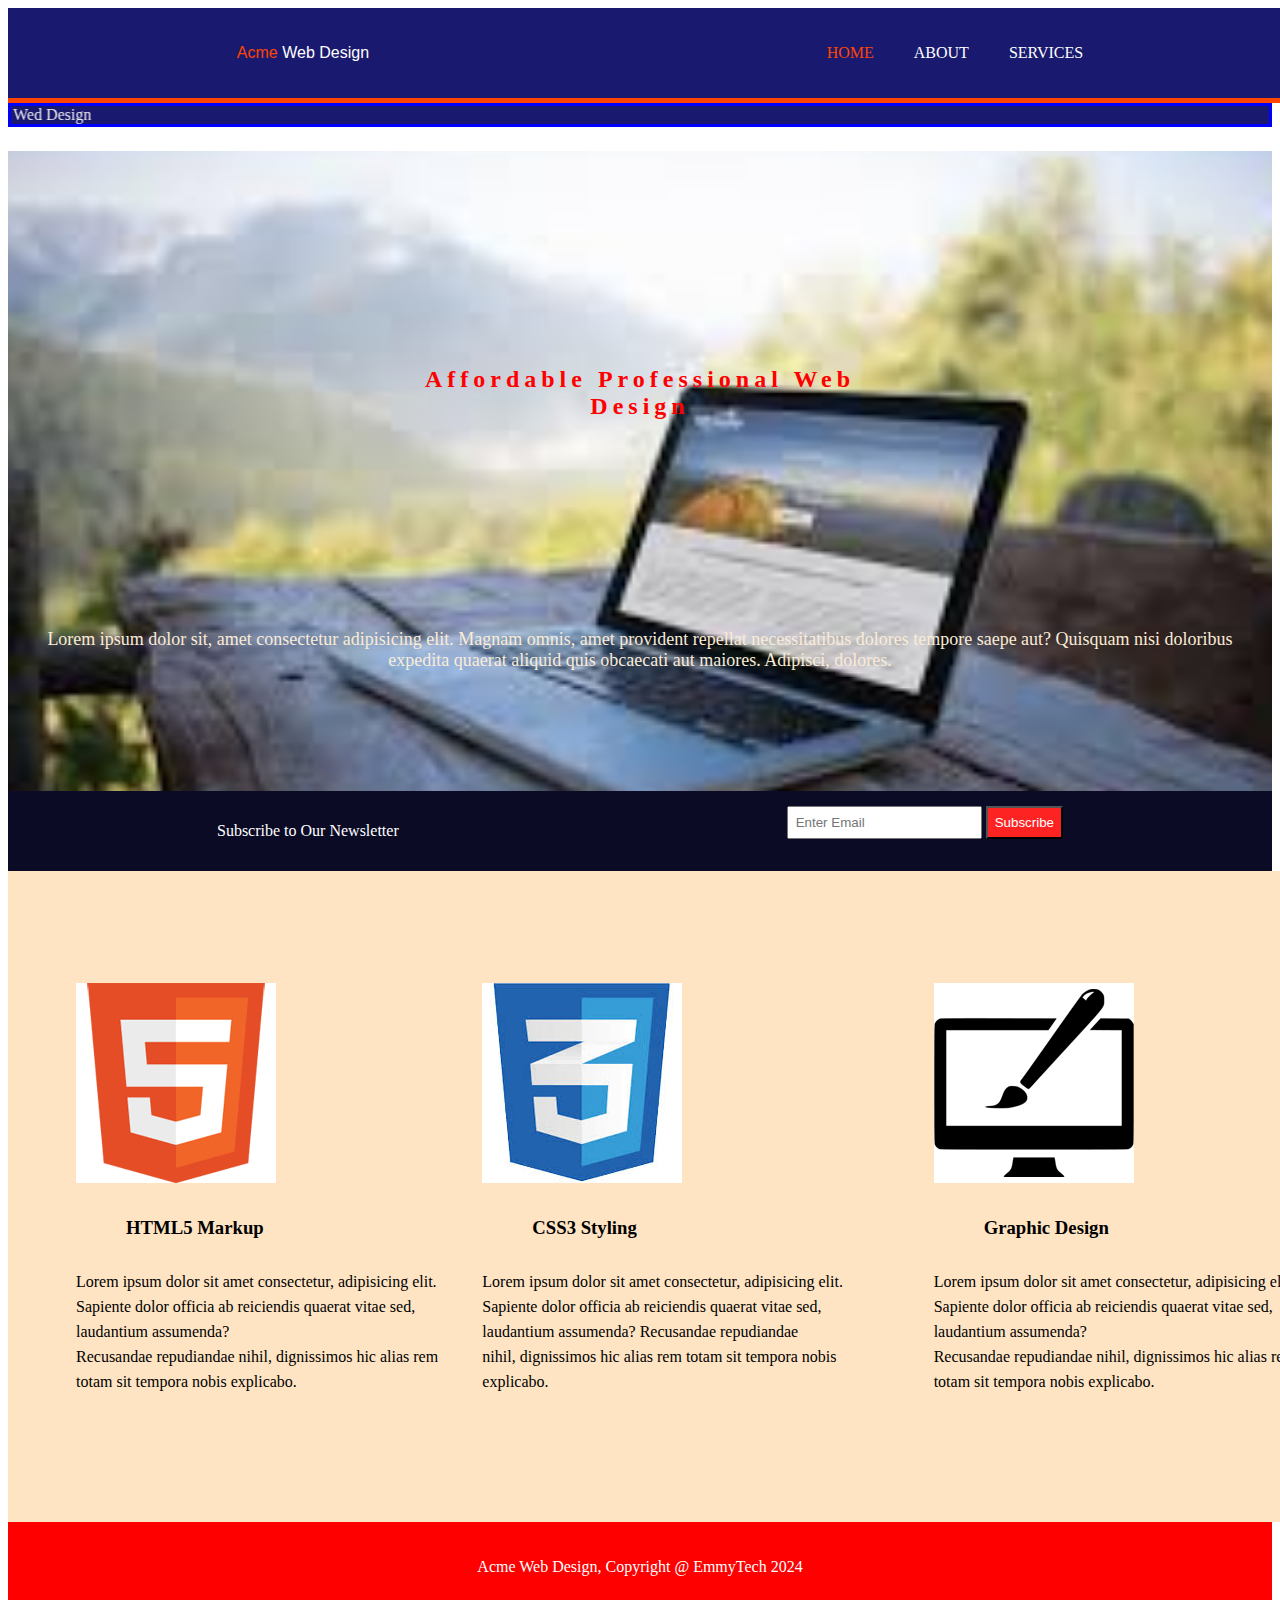
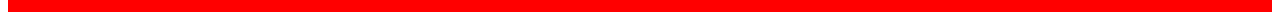
==== index.html @ 4dec3637 "update" ====
<!DOCTYPE html>
<html lang="en">

<head>
    <meta charset="UTF-8">
    <meta name="viewport" content="width=device-width, initial-scale=1.0">
    <title>Home Page</title>
    <link rel="stylesheet" href="home.css">
</head>

<body>
    <div class="container">
        <div class="first">
            <div class="logo">
                <p><span>Acme</span> Web Design
                </p>
            </div>
            <ul>
                <li><a href="" id="home">HOME</a></li>
                <li><a href="about.html">ABOUT</a></li>
                <li><a href="service.html">SERVICES</a></li>
            </ul>
        </div>
        <marquee behavior="" direction="right" scrollamount="10">Acme Wed Design</marquee>
        <div class="second">
            <div class="second-section">
                <h2>Affordable Professional Web <br>Design</h2>
                <p>Lorem ipsum dolor sit, amet consectetur adipisicing elit. Magnam omnis, amet provident repellat necessitatibus dolores tempore saepe aut? Quisquam nisi doloribus expedita quaerat aliquid quis obcaecati aut maiores. Adipisci, dolores.</p>
            </div>
        </div>
        <div class="third">
            <p for="email">Subscribe to Our Newsletter</p>

            <form action="">
                <input type="email" name="email" id="email" placeholder="enter email">
                <button value="Subscribe">Subscribe</button>
            </form>

        </div>
        <div class="fourth">
            <div class="fourth-sec1">
                <img src="images/first.png" alt="">
                <h3>HTML5 Markup</h3>
                <p>Lorem ipsum dolor sit amet consectetur, adipisicing elit. <br>Sapiente dolor officia ab reiciendis quaerat vitae sed, laudantium assumenda? <br> Recusandae repudiandae nihil, dignissimos hic alias rem totam sit tempora nobis explicabo.</p>
            </div>
            <div class="fourth-sec1">
                <img src="images/second.jpg" alt="">
                <h3>CSS3 Styling</h3>
                <p>Lorem ipsum dolor sit amet consectetur, adipisicing elit. <br> Sapiente dolor officia ab reiciendis quaerat vitae sed, laudantium assumenda? Recusandae repudiandae <br> nihil, dignissimos hic alias rem totam sit tempora nobis explicabo.</p>
            </div>
            <div class="fourth-sec1">
                <img src="images/third.png" alt="">
                <h3>Graphic Design</h3>
                <p>Lorem ipsum dolor sit amet consectetur, adipisicing elit. <br> Sapiente dolor officia ab reiciendis quaerat vitae sed, laudantium assumenda? <br> Recusandae repudiandae nihil, dignissimos hic alias rem totam sit tempora nobis explicabo.</p>
            </div>
        </div>
        <div class="last">
            <p>Acme Web Design, Copyright @ EmmyTech 2024</p>
        </div>
    </div>
</body>

</html>
---- home.css ----
.first {
    background-color: midnightblue;
    color: white;
    display: flex;
    justify-content: space-around;
    width: 100%;
    padding: 20px;
    border-bottom: 5px solid orangered;
}

.logo {
    font-family: Impact, Haettenschweiler, 'Arial Narrow Bold', sans-serif;
}

.logo p span {
    color: orangered;
}

ul li a {
    color: white;
    text-decoration: none;
}

#home {
    color: orangered;
}

ul {
    display: flex;
    flex-direction: row;
    list-style-type: none;
    gap: 40px;
}

.second {
    background-image: url(images/background.jpg);
    background-repeat: no-repeat;
    background-size: cover;
    background-attachment: fixed;
    height: 40em;
    opacity: 1px;
}

.second-section {
    text-align: center;
    /* justify-content: center;
    align-content: center;
    align-items: center;
    align-self: center; */
    color: red
}

.second-section h2 {
    padding-top: 17%;
    margin: 20px;
    letter-spacing: 5px;
}

.second-section p {
    color: antiquewhite;
    padding-top: 15%;
    font-size: large;
    margin: 0 10px;
}

.third {
    background-color: rgb(11, 11, 37);
    color: white;
    display: flex;
    flex-direction: row;
    justify-content: space-around;
    padding: 15px;
}

input {
    text-transform: capitalize;
    padding: 7px;
}

form button {
    background-color: rgb(253, 35, 35);
    color: white;
    padding: 7px;
}

.fourth {
    background-color: bisque;
    display: flex;
    flex-direction: row;
    padding: 7em 3em;
    justify-content: space-evenly;
    width: 100%;
}

.fourth-sec1 {
    margin: 0px 20px;
    justify-content: start;
}

.fourth-sec1 h3 {
    /* text-align: center; */
    margin: 20px 0;
    padding: 10px 50px;
}

.img {
    justify-content: center;
    width: 100%;
    align-self: center;
}

.fourth-sec1 p {
    /* text-align: center; */
    line-height: 25px;
    /* padding: 10px 20px; */
}

img {
    text-align: justify;
    justify-self: center;
}

.last {
    background-color: red;
    color: white;
    padding: 20px;
    text-align: center;
    top: 10px;
}

marquee {
    color: rgb(245, 241, 241);
    border: 3px solid blue;
    border-width: medium;
    background-color: midnightblue;
    position: sticky;
    top: 62px;
}

.first {
    position: sticky;
    top: -1px;
}
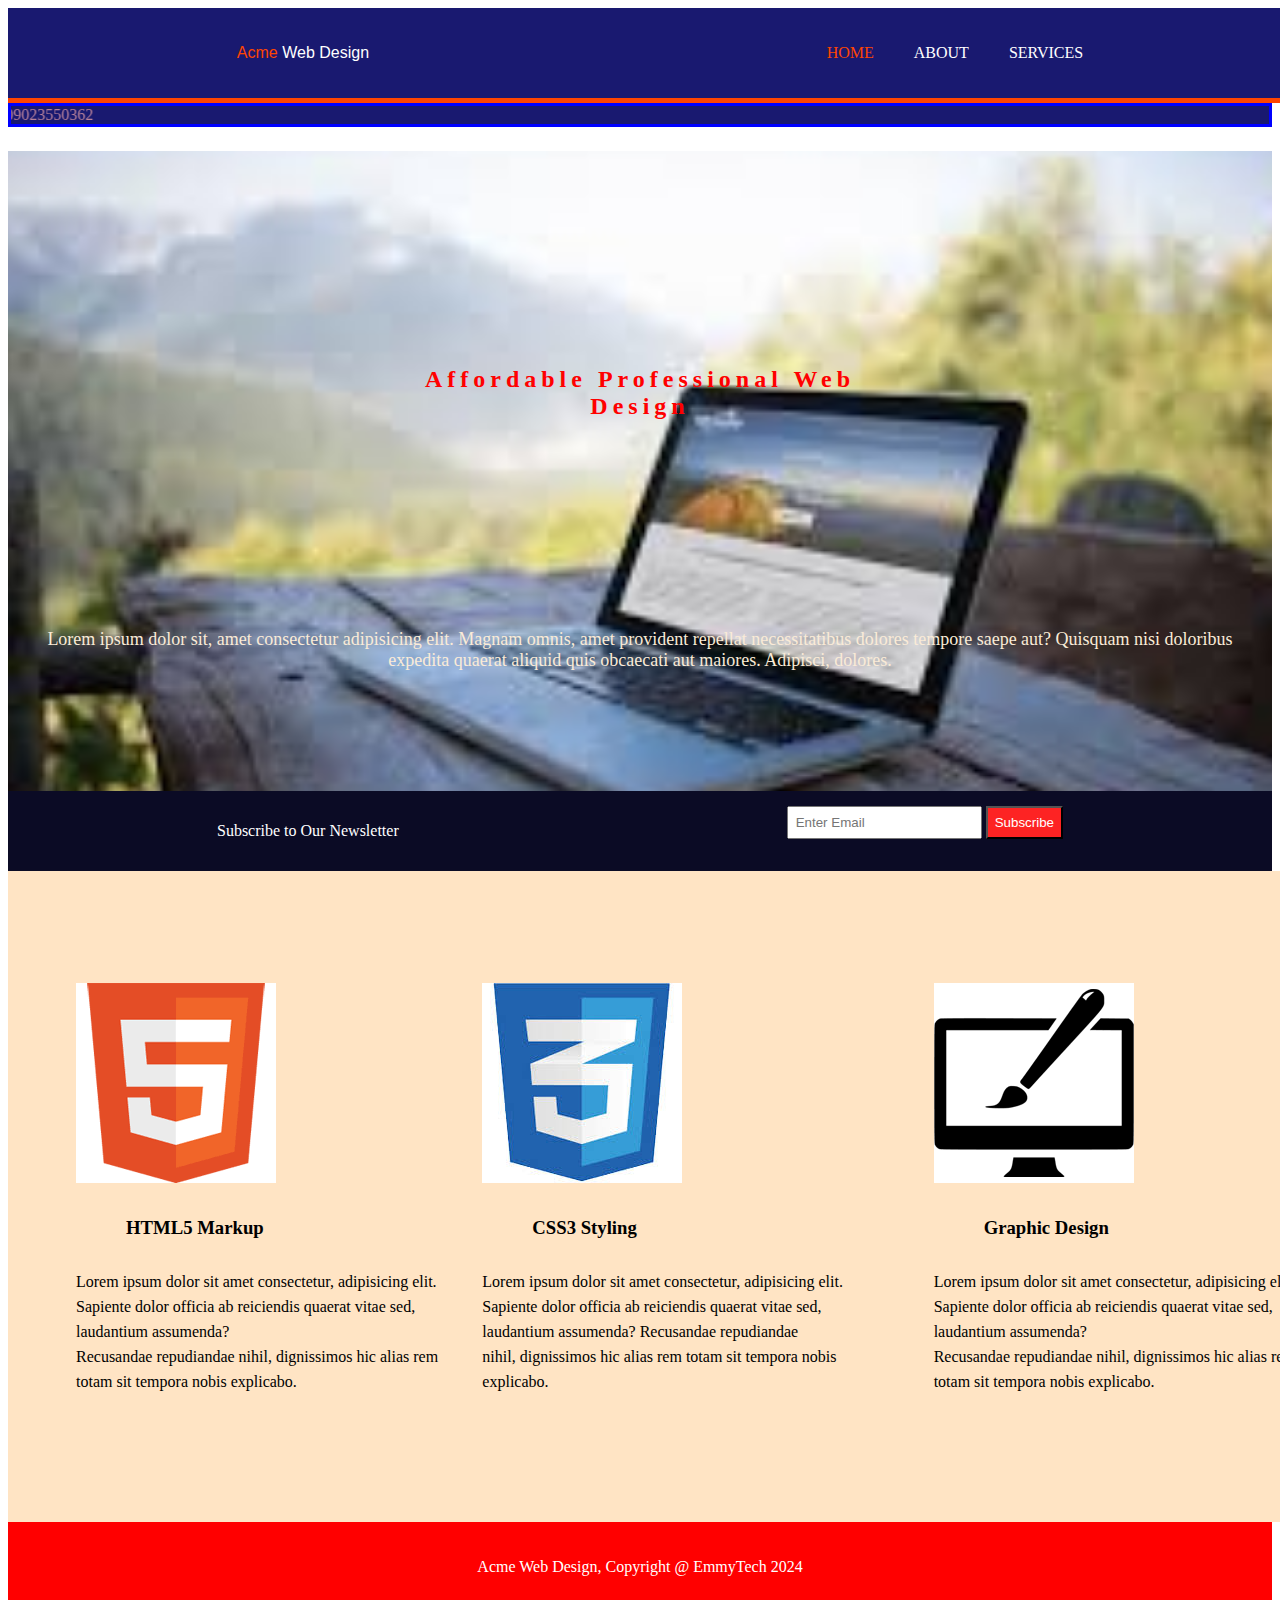
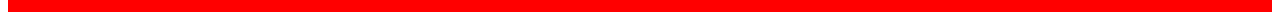
==== commit ed998a55: "Change of sub-heading" ====
--- a/index.html
+++ b/index.html
@@ -4,7 +4,7 @@
 <head>
     <meta charset="UTF-8">
     <meta name="viewport" content="width=device-width, initial-scale=1.0">
-    <title>Home Page</title>
+    <title>Landing Page</title>
     <link rel="stylesheet" href="home.css">
 </head>
 
@@ -21,7 +21,7 @@
                 <li><a href="service.html">SERVICES</a></li>
             </ul>
         </div>
-        <marquee behavior="" direction="right" scrollamount="10">Acme Wed Design</marquee>
+        <marquee behavior="" direction="right" scrollamount="10">Design by EmmyFlex: 09023550362</marquee>
         <div class="second">
             <div class="second-section">
                 <h2>Affordable Professional Web <br>Design</h2>
--- a/home.css
+++ b/home.css
@@ -39,6 +39,10 @@
     background-attachment: fixed;
     height: 40em;
     opacity: 1px;
+}
+
+.container marquee {
+    color: #eca5a9c0;
 }
 
 .second-section {
